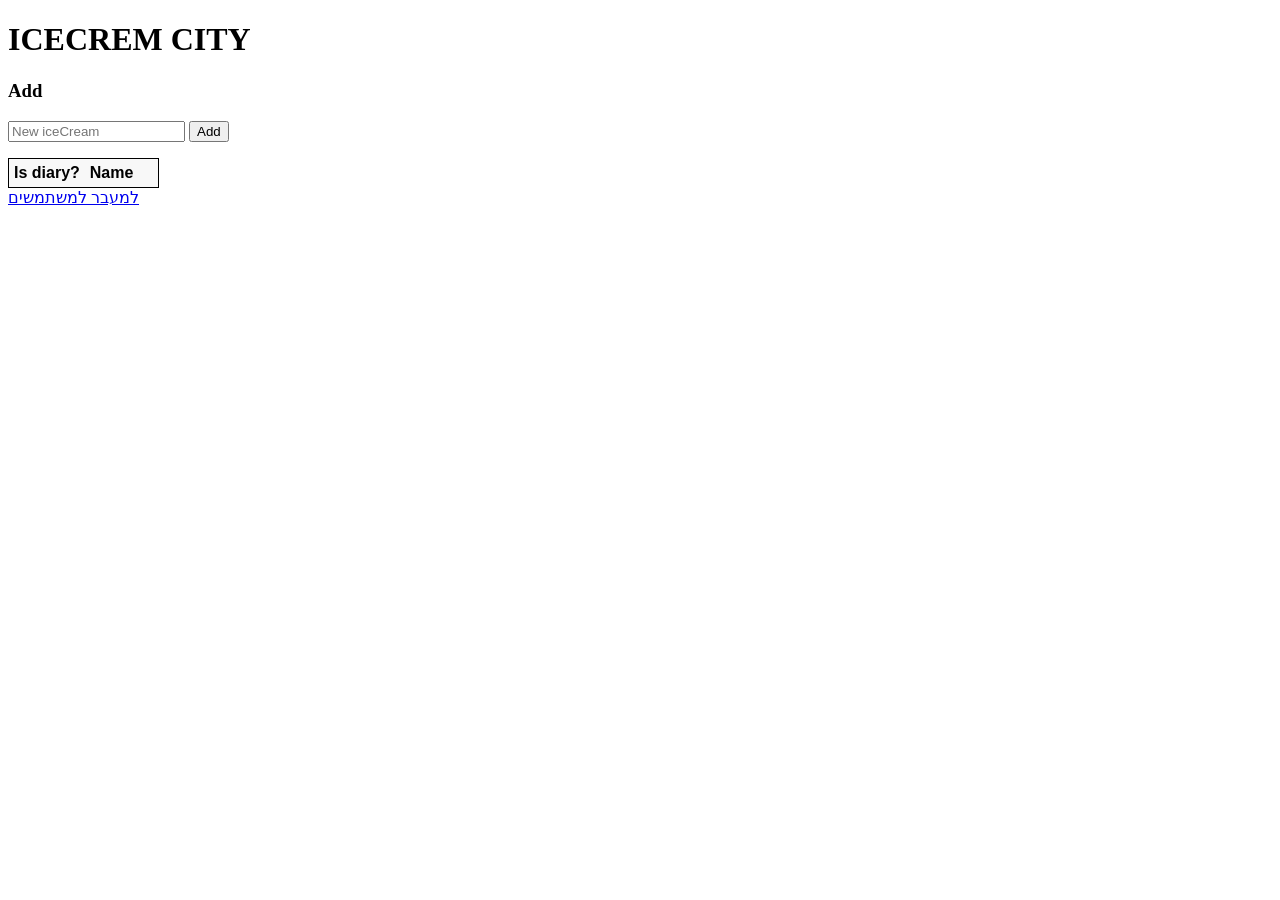
==== IceCream/wwwroot/index.html @ f2de9de3 "add project add project" ====
<!DOCTYPE html>
<html>

<head>
    <meta charset="UTF-8">
    <title>User CRUD</title>
    <link rel="stylesheet" href="css/site.css" />
</head>

<body>
    <h1>ICECREM CITY</h1>
    <h3>Add</h3>
    <form action="javascript:void(0);" method="POST" onsubmit="addItem()">
        <input type="text" id="add-name" placeholder="New iceCream">
        <input type="submit" value="Add">
    </form>

    <div id="editForm">
        <h3>Edit</h3>
        <form action="javascript:void(0);" onsubmit="updateItem()">
            <input type="hidden" id="edit-id">
            <input type="checkbox" id="edit-IsDiary">
            <input type="text" id="edit-name">
            <input type="submit" value="Save">
            <a onclick="closeInput()" aria-label="Close">&#10006;</a>
        </form>
    </div>

    <p id="counter"></p>

    <table>
        <tr>
            <th>Is diary?</th>
            <th>Name</th>
            <th></th>
            <th></th>
        </tr>
        <tbody id="iceCreams"></tbody>
    </table>
 <a href="./html/user.html">למעבר למשתמשים</a>
    <script src="js/site.js" asp-append-version="true"></script>
    <script type="text/javascript">
        getItems();
    </script>

</body>

</html>
---- IceCream/wwwroot/css/site.css ----
input[type='submit'],
button,
[aria-label] {
    cursor: pointer;
}

#editForm {
    display: none;
}

table {
    font-family: Arial, sans-serif;
    border: 1px solid;
    border-collapse: collapse;
}

th {
    background-color: #f8f8f8;
    padding: 5px;
}

td {
    border: 1px solid;
    padding: 5px;
}
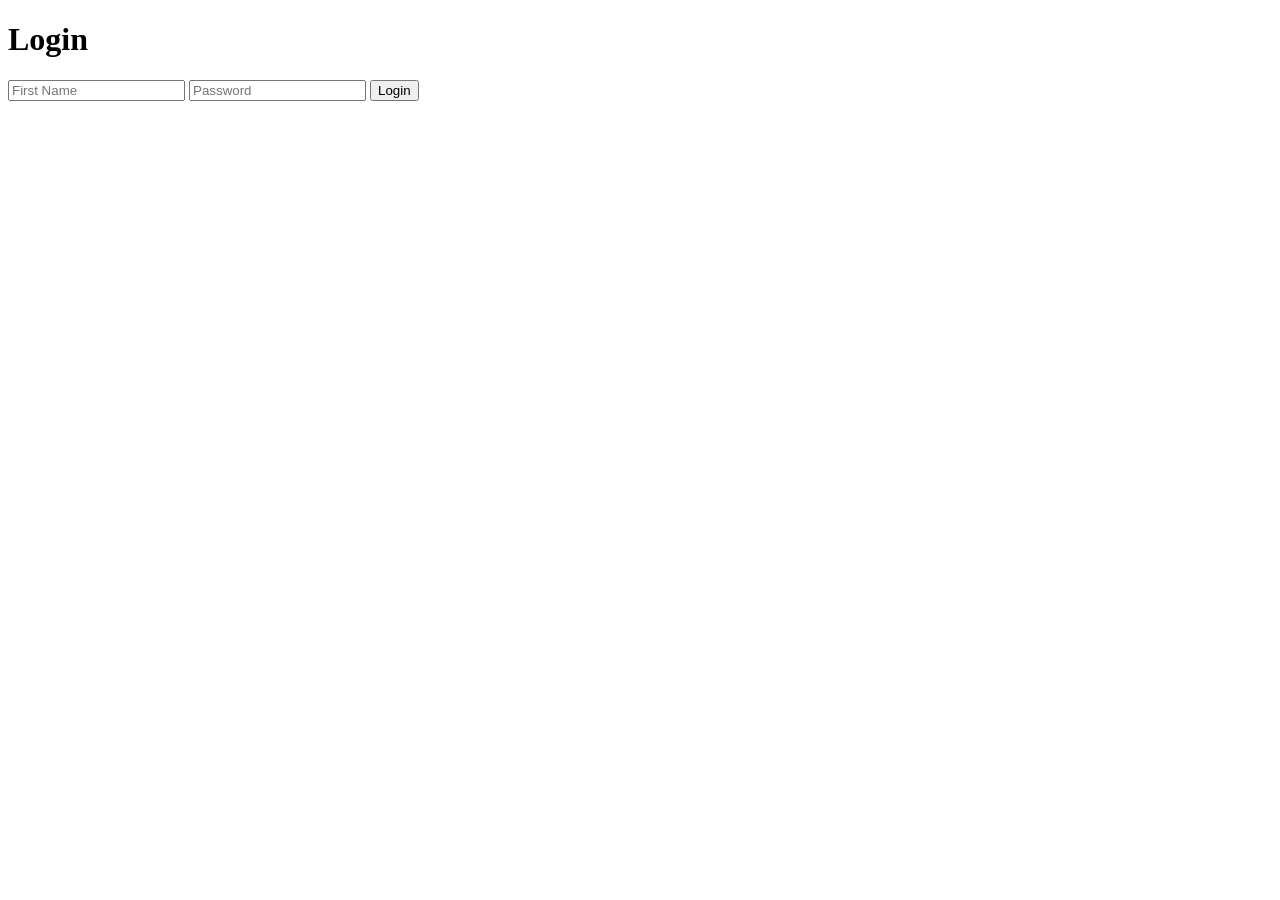
==== commit ddbc0036: "succefull token" ====
--- a/IceCream/wwwroot/index.html
+++ b/IceCream/wwwroot/index.html
@@ -5,6 +5,12 @@
     <meta charset="UTF-8">
     <title>User CRUD</title>
     <link rel="stylesheet" href="css/site.css" />
+    <script>
+        // בדיקה האם יש טוקן שמאוחסן בדפדפן
+        if (!localStorage.getItem('token')) { // אם אין טוקן
+            window.location.href = './html/login.html'; // מפנה לעמוד ההתחברות
+        }
+    </script>
 </head>
 
 <body>
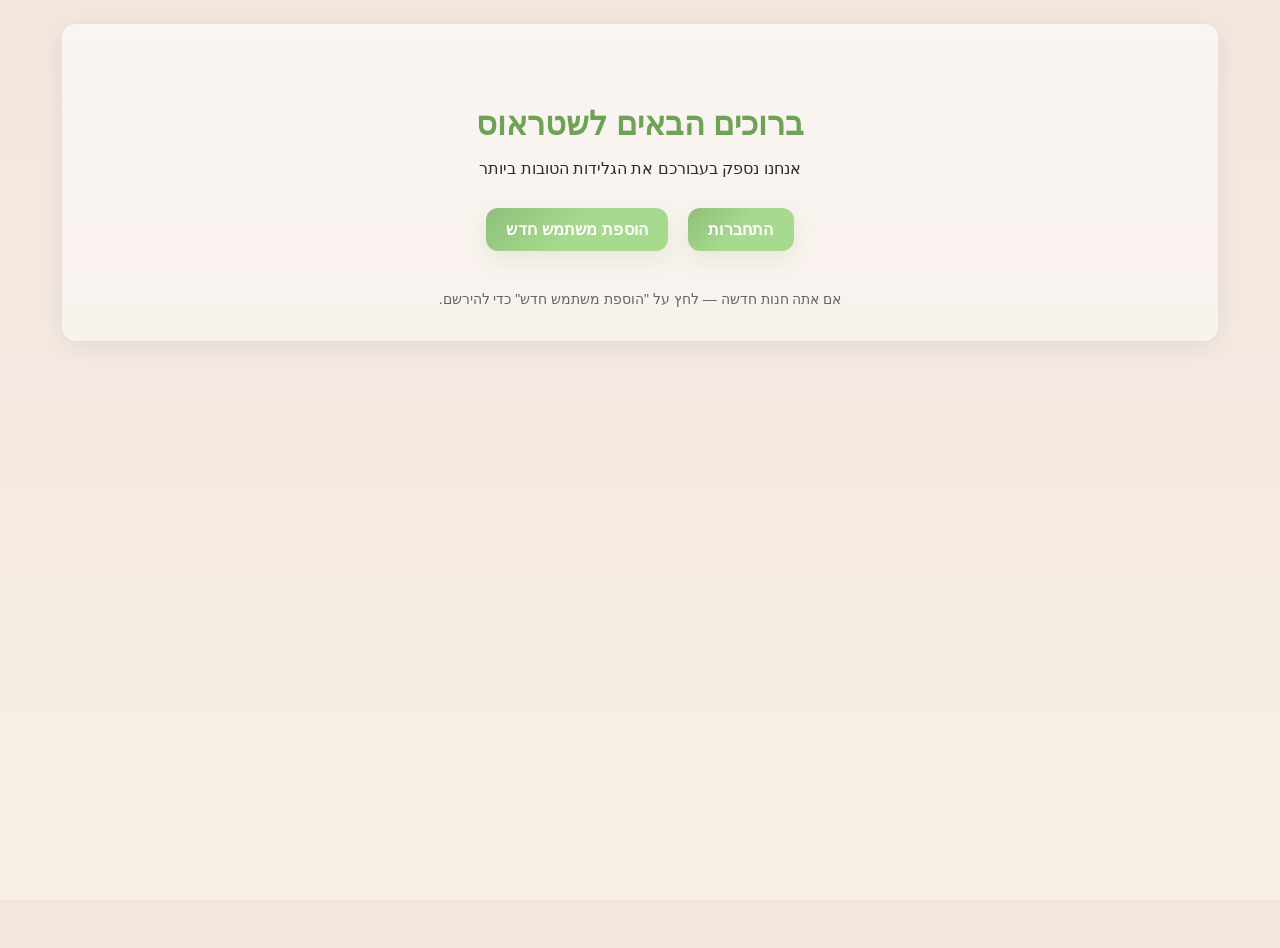
==== commit c4b1f310: "passwords -in middle" ====
--- a/IceCream/wwwroot/index.html
+++ b/IceCream/wwwroot/index.html
@@ -1,54 +1,25 @@
 <!DOCTYPE html>
-<html>
+<html lang="he">
 
 <head>
     <meta charset="UTF-8">
-    <title>User CRUD</title>
+    <title>ברוכים הבאים - שטראוס</title>
     <link rel="stylesheet" href="css/site.css" />
-    <script>
-        // בדיקה האם יש טוקן שמאוחסן בדפדפן
-        if (!localStorage.getItem('token')) { // אם אין טוקן
-            window.location.href = './html/login.html'; // מפנה לעמוד ההתחברות
-        }
-    </script>
+    <!-- הסבר: זהו עמוד הנחיתה שמוצג לכניסה. כפתורים מובילים לעמוד ההתחברות ולעמוד יצירת משתמש (הרשמה). -->
 </head>
 
 <body>
-    <h1>ICECREM CITY</h1>
-    <h3>Add</h3>
-    <form action="javascript:void(0);" method="POST" onsubmit="addItem()">
-        <input type="text" id="add-name" placeholder="New iceCream">
-        <input type="submit" value="Add">
-    </form>
+    <div class="container" style="text-align:center;direction:rtl;padding-top:60px;"> <!-- עברית: יישור לימין -->
+        <h1>ברוכים הבאים לשטראוס</h1>
+        <p>אנחנו נספק בעבורכם את הגלידות הטובות ביותר</p>
 
-    <div id="editForm">
-        <h3>Edit</h3>
-        <form action="javascript:void(0);" onsubmit="updateItem()">
-            <input type="hidden" id="edit-id">
-            <input type="checkbox" id="edit-IsDiary">
-            <input type="text" id="edit-name">
-            <input type="submit" value="Save">
-            <a onclick="closeInput()" aria-label="Close">&#10006;</a>
-        </form>
+        <div style="margin-top:30px;display:flex;justify-content:center;gap:20px;">
+            <a href="./html/login.html"><button style="padding:12px 20px;font-size:16px;">התחברות</button></a>
+            <a href="./html/register.html"><button style="padding:12px 20px;font-size:16px;">הוספת משתמש חדש</button></a>
+        </div>
+
+        <p style="margin-top:40px;font-size:14px;color:#666;">אם אתה חנות חדשה — לחץ על "הוספת משתמש חדש" כדי להירשם.</p>
     </div>
-
-    <p id="counter"></p>
-
-    <table>
-        <tr>
-            <th>Is diary?</th>
-            <th>Name</th>
-            <th></th>
-            <th></th>
-        </tr>
-        <tbody id="iceCreams"></tbody>
-    </table>
- <a href="./html/user.html">למעבר למשתמשים</a>
-    <script src="js/site.js" asp-append-version="true"></script>
-    <script type="text/javascript">
-        getItems();
-    </script>
-
 </body>
 
 </html>
--- a/IceCream/wwwroot/css/site.css
+++ b/IceCream/wwwroot/css/site.css
@@ -1,25 +1,176 @@
+/* עיצוב כללי לצבעים וסגנון עבור חנות גלידות */
+:root{
+    --bg-mocha: #f3e6df; /* רקע מוקה בהיר */
+    --pistachio: #8fc07b; /* פיסטוק ירוק */
+    --pistachio-dark: #6ea257;
+    --strawberry: #ff6b81; /* ורוד תות */
+    --strawberry-dark: #e0566c;
+    --cream: #fff8ee; /* גוון קרם רך */
+    --text: #2b2b2b;
+    --muted: #6b6b6b;
+}
+
+/* typography + רקע כללי */
+html,body{
+    height:100%;
+}
+body{
+    margin:0;
+    font-family: "Segoe UI", Roboto, "Helvetica Neue", Arial, sans-serif;
+    background: linear-gradient(180deg, var(--bg-mocha) 0%, #f7efe6 100%); /* רקע מוקה בהיר עד קרם */
+    color:var(--text);
+    -webkit-font-smoothing:antialiased;
+    -moz-osx-font-smoothing:grayscale;
+    padding:24px;
+}
+
+/* קונטיינר כללי (אם יש) — לא מחייב שינוי ב-HTML */
+.container{
+    max-width:1100px;
+    margin:0 auto;
+    background: linear-gradient(180deg, rgba(255,255,255,0.6), rgba(255,255,255,0.4));
+    border-radius:14px;
+    padding:20px 28px;
+    box-shadow: 0 6px 24px rgba(43,43,43,0.08);
+}
+
+/* כותרות */
+h1{ color: var(--pistachio-dark); font-weight:700; margin-bottom:6px; }
+h3{ color: var(--strawberry-dark); margin-top:6px; }
+
+/* טפסים ושדות קלט */
+input[type="text"], input[type="password"], textarea{
+    width:100%;
+    padding:10px 12px;
+    border-radius:10px;
+    border:1px solid rgba(43,43,43,0.08);
+    background: var(--cream);
+    outline:none;
+    box-shadow: inset 0 1px 0 rgba(255,255,255,0.6);
+    transition: box-shadow .2s ease, transform .08s ease;
+    font-size:14px;
+    color:var(--text);
+}
+
+input[type="text"]:focus, input[type="password"]:focus, textarea:focus{
+    box-shadow: 0 6px 18px rgba(143,192,123,0.12);
+    transform: translateY(-2px);
+}
+
+/* כפתורים - פיסטוק וורוד תות */
 input[type='submit'],
 button,
-[aria-label] {
+[aria-label]{
     cursor: pointer;
+    position: relative; /* דרוש לאפקט הפיצוץ */
+    overflow: hidden; /* מונע שחרור החלקיקים החוצה */
+    display: inline-block;
+    padding:10px 18px;
+    border-radius:12px;
+    border:0;
+    color:white;
+    font-weight:600;
+    letter-spacing:0.2px;
+    background: linear-gradient(135deg, var(--pistachio) 0%, #a7d98e 50%);
+    box-shadow: 0 8px 20px rgba(143,192,123,0.18);
+    transition: transform .18s cubic-bezier(.2,.9,.2,1), box-shadow .18s ease, filter .18s ease;
 }
 
-#editForm {
-    display: none;
+/* כפתור משני - ורוד תות */
+button.secondary, input.secondary{
+    background: linear-gradient(135deg, var(--strawberry) 0%, #ff95a8 60%);
+    box-shadow: 0 8px 20px rgba(255,107,129,0.14);
 }
 
-table {
-    font-family: Arial, sans-serif;
-    border: 1px solid;
-    border-collapse: collapse;
+/* hover אנימציה יפה */
+input[type='submit']:hover,
+button:hover,
+[aria-label]:hover{
+    transform: translateY(-6px) scale(1.02);
+    box-shadow: 0 18px 36px rgba(43,43,43,0.12);
+    filter: saturate(1.05);
 }
 
-th {
-    background-color: #f8f8f8;
-    padding: 5px;
+/* when focused for accessibility */
+input[type='submit']:focus, button:focus, [aria-label]:focus{
+    outline: 3px solid rgba(143,192,123,0.18);
 }
 
-td {
-    border: 1px solid;
-    padding: 5px;
-}+/* אפקט "פיצוץ" בלחיצה - שימוש ב::after ו-animation */
+input[type='submit']::after,
+button::after,
+[aria-label]::after{
+    content: '';
+    position: absolute;
+    left:50%; top:50%;
+    width:10px; height:10px;
+    background: radial-gradient(circle, rgba(255,255,255,0.95) 0%, rgba(255,255,255,0.7) 30%, transparent 60%);
+    transform: translate(-50%,-50%) scale(0);
+    border-radius:50%;
+    opacity:0;
+    transition: transform .45s cubic-bezier(.2,.8,.2,1), opacity .45s ease;
+    pointer-events:none;
+}
+/* בעת לחיצה - מרחיב ומתקתק; נותן תחושה של פיצוץ עדין */
+input[type='submit']:active::after,
+button:active::after,
+[aria-label]:active::after{
+    transform: translate(-50%,-50%) scale(8);
+    opacity:0.85;
+    transition: transform .18s ease-out, opacity .25s ease-out;
+}
+
+/* תוספת של box-shadow burst ל-active עבור אפקט דרמטי יותר */
+input[type='submit']:active,
+button:active,
+[aria-label]:active{
+    transform: translateY(-2px) scale(.98);
+    box-shadow: 0 0 0 6px rgba(143,192,123,0.06), 0 0 40px rgba(255,107,129,0.05) inset;
+}
+
+/* טבלה סטיילינג מותאם */
+table{
+    width:100%;
+    border-collapse:separate;
+    border-spacing:0;
+    background: rgba(255,255,255,0.6);
+    border-radius:10px;
+    overflow:hidden;
+}
+
+th, td{
+    padding:12px 14px;
+    text-align:left;
+    border-bottom:1px solid rgba(43,43,43,0.06);
+}
+
+th{
+    background: linear-gradient(90deg, rgba(255,255,255,0.25), rgba(255,255,255,0.15));
+    color: var(--pistachio-dark);
+    font-weight:700;
+}
+
+tbody tr:hover{
+    background: linear-gradient(90deg, rgba(143,192,123,0.04), rgba(255,107,129,0.02));
+}
+
+/* קישורים פשוטים */
+a{
+    color: var(--pistachio-dark);
+    text-decoration: none;
+    font-weight:600;
+}
+a:hover{ text-decoration: underline; }
+
+/* מסכים קטנים - שיפור נראות */
+@media (max-width:600px){
+    body{ padding:12px; }
+    .container{ padding:12px; }
+    input[type='submit'], button{ width:100%; padding:12px 16px; }
+}
+
+/* שימור קטעים קודמים שלא הוסרו */
+#editForm { display: none; }
+
+/* תנאי צפייה בטקסטים קטנים */
+[aria-label]{ padding:8px 12px; border-radius:10px; }
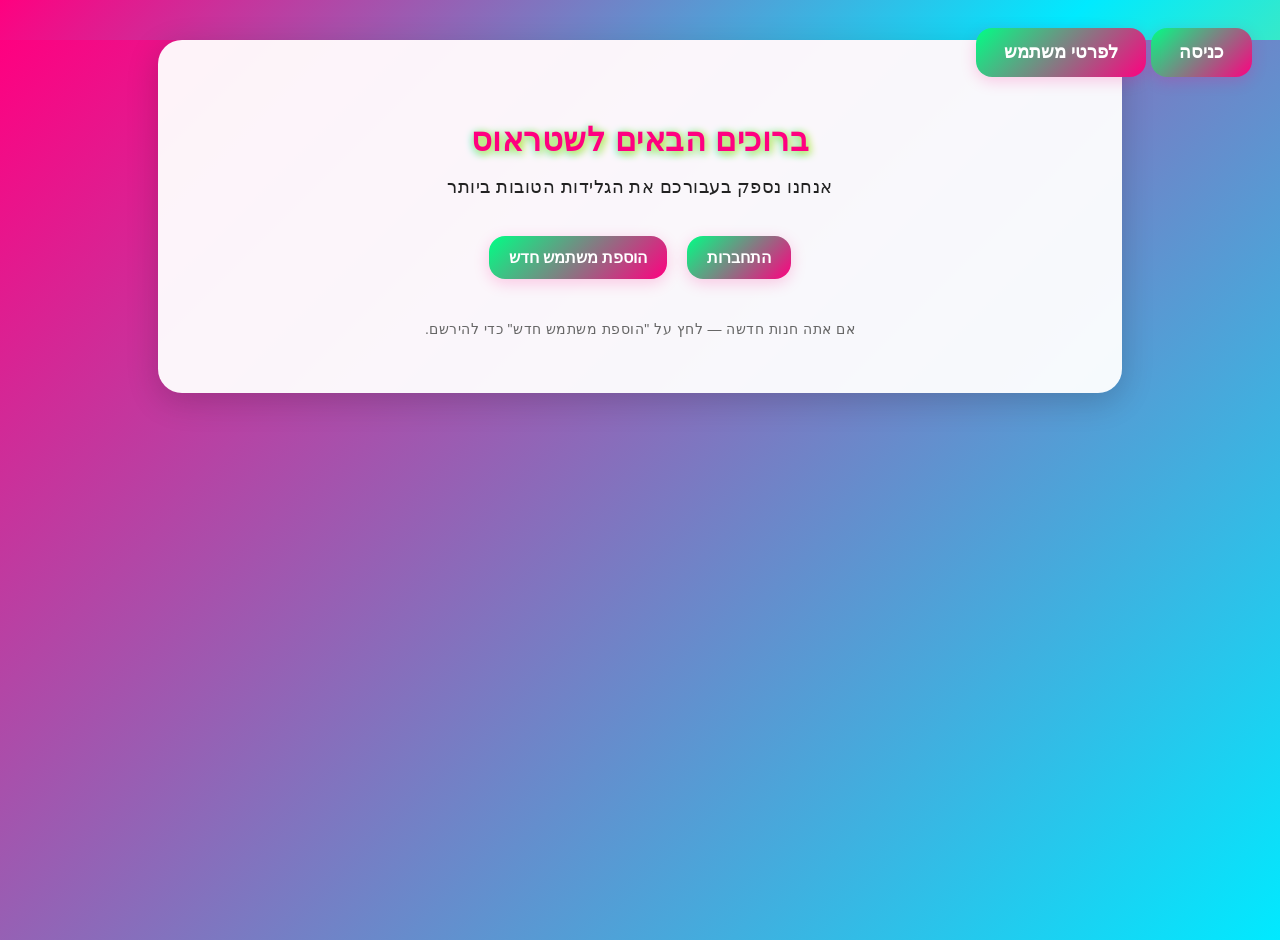
==== commit bf50332e: "logica" ====
--- a/IceCream/wwwroot/index.html
+++ b/IceCream/wwwroot/index.html
@@ -9,6 +9,12 @@
 </head>
 
 <body>
+    <!-- ניווט עליון -->
+    <div style="direction:rtl;text-align:right;padding:10px;position:fixed;top:10px;right:10px;">
+        <a href="./html/login.html"><button style="margin-right:8px;">כניסה</button></a>
+        <a href="./html/user.html"><button>לפרטי משתמש</button></a>
+    </div>
+
     <div class="container" style="text-align:center;direction:rtl;padding-top:60px;"> <!-- עברית: יישור לימין -->
         <h1>ברוכים הבאים לשטראוס</h1>
         <p>אנחנו נספק בעבורכם את הגלידות הטובות ביותר</p>
--- a/IceCream/wwwroot/css/site.css
+++ b/IceCream/wwwroot/css/site.css
@@ -1,176 +1,264 @@
-/* עיצוב כללי לצבעים וסגנון עבור חנות גלידות */
-:root{
-    --bg-mocha: #f3e6df; /* רקע מוקה בהיר */
-    --pistachio: #8fc07b; /* פיסטוק ירוק */
-    --pistachio-dark: #6ea257;
-    --strawberry: #ff6b81; /* ורוד תות */
-    --strawberry-dark: #e0566c;
-    --cream: #fff8ee; /* גוון קרם רך */
-    --text: #2b2b2b;
-    --muted: #6b6b6b;
+/* עיצוב מגניב וצבעוני לחנות גלידות - צבעים עזים וגרדיאנטים */
+:root {
+    --ice-pink: #ff0080;
+    --ice-blue: #00eaff;
+    --ice-yellow: #ffe600;
+    --ice-purple: #a800ff;
+    --ice-green: #00ff85;
+    --ice-orange: #ff7a00;
+    --ice-white: #fff;
+    --ice-dark: #222;
+    --ice-shadow: 0 8px 32px 0 rgba(0,0,0,0.18);
+    --ice-gradient: linear-gradient(135deg, #ff0080 0%, #00eaff 50%, #ffe600 100%);
+    --ice-gradient2: linear-gradient(135deg, #a800ff 0%, #ff7a00 100%);
+    --ice-gradient3: linear-gradient(135deg, #00ff85 0%, #ff0080 100%);
 }
 
 /* typography + רקע כללי */
-html,body{
-    height:100%;
+html, body {
+    height: 100%;
+    background: var(--ice-gradient);
+    font-family: 'Varela Round', 'Segoe UI', Arial, sans-serif;
+    color: var(--ice-dark);
+    letter-spacing: 0.5px;
 }
-body{
-    margin:0;
-    font-family: "Segoe UI", Roboto, "Helvetica Neue", Arial, sans-serif;
-    background: linear-gradient(180deg, var(--bg-mocha) 0%, #f7efe6 100%); /* רקע מוקה בהיר עד קרם */
-    color:var(--text);
-    -webkit-font-smoothing:antialiased;
-    -moz-osx-font-smoothing:grayscale;
-    padding:24px;
-}
-
-/* קונטיינר כללי (אם יש) — לא מחייב שינוי ב-HTML */
-.container{
-    max-width:1100px;
-    margin:0 auto;
-    background: linear-gradient(180deg, rgba(255,255,255,0.6), rgba(255,255,255,0.4));
-    border-radius:14px;
-    padding:20px 28px;
-    box-shadow: 0 6px 24px rgba(43,43,43,0.08);
-}
-
-/* כותרות */
-h1{ color: var(--pistachio-dark); font-weight:700; margin-bottom:6px; }
-h3{ color: var(--strawberry-dark); margin-top:6px; }
-
-/* טפסים ושדות קלט */
-input[type="text"], input[type="password"], textarea{
-    width:100%;
-    padding:10px 12px;
-    border-radius:10px;
-    border:1px solid rgba(43,43,43,0.08);
-    background: var(--cream);
-    outline:none;
-    box-shadow: inset 0 1px 0 rgba(255,255,255,0.6);
-    transition: box-shadow .2s ease, transform .08s ease;
-    font-size:14px;
-    color:var(--text);
-}
-
-input[type="text"]:focus, input[type="password"]:focus, textarea:focus{
-    box-shadow: 0 6px 18px rgba(143,192,123,0.12);
-    transform: translateY(-2px);
-}
-
-/* כפתורים - פיסטוק וורוד תות */
-input[type='submit'],
-button,
-[aria-label]{
-    cursor: pointer;
-    position: relative; /* דרוש לאפקט הפיצוץ */
-    overflow: hidden; /* מונע שחרור החלקיקים החוצה */
-    display: inline-block;
-    padding:10px 18px;
-    border-radius:12px;
-    border:0;
-    color:white;
-    font-weight:600;
-    letter-spacing:0.2px;
-    background: linear-gradient(135deg, var(--pistachio) 0%, #a7d98e 50%);
-    box-shadow: 0 8px 20px rgba(143,192,123,0.18);
-    transition: transform .18s cubic-bezier(.2,.9,.2,1), box-shadow .18s ease, filter .18s ease;
-}
-
-/* כפתור משני - ורוד תות */
-button.secondary, input.secondary{
-    background: linear-gradient(135deg, var(--strawberry) 0%, #ff95a8 60%);
-    box-shadow: 0 8px 20px rgba(255,107,129,0.14);
-}
-
-/* hover אנימציה יפה */
-input[type='submit']:hover,
-button:hover,
-[aria-label]:hover{
-    transform: translateY(-6px) scale(1.02);
-    box-shadow: 0 18px 36px rgba(43,43,43,0.12);
-    filter: saturate(1.05);
-}
-
-/* when focused for accessibility */
-input[type='submit']:focus, button:focus, [aria-label]:focus{
-    outline: 3px solid rgba(143,192,123,0.18);
-}
-
-/* אפקט "פיצוץ" בלחיצה - שימוש ב::after ו-animation */
-input[type='submit']::after,
-button::after,
-[aria-label]::after{
-    content: '';
-    position: absolute;
-    left:50%; top:50%;
-    width:10px; height:10px;
-    background: radial-gradient(circle, rgba(255,255,255,0.95) 0%, rgba(255,255,255,0.7) 30%, transparent 60%);
-    transform: translate(-50%,-50%) scale(0);
-    border-radius:50%;
-    opacity:0;
-    transition: transform .45s cubic-bezier(.2,.8,.2,1), opacity .45s ease;
-    pointer-events:none;
-}
-/* בעת לחיצה - מרחיב ומתקתק; נותן תחושה של פיצוץ עדין */
-input[type='submit']:active::after,
-button:active::after,
-[aria-label]:active::after{
-    transform: translate(-50%,-50%) scale(8);
-    opacity:0.85;
-    transition: transform .18s ease-out, opacity .25s ease-out;
-}
-
-/* תוספת של box-shadow burst ל-active עבור אפקט דרמטי יותר */
-input[type='submit']:active,
-button:active,
-[aria-label]:active{
-    transform: translateY(-2px) scale(.98);
-    box-shadow: 0 0 0 6px rgba(143,192,123,0.06), 0 0 40px rgba(255,107,129,0.05) inset;
-}
-
-/* טבלה סטיילינג מותאם */
-table{
-    width:100%;
-    border-collapse:separate;
-    border-spacing:0;
-    background: rgba(255,255,255,0.6);
-    border-radius:10px;
-    overflow:hidden;
-}
-
-th, td{
-    padding:12px 14px;
-    text-align:left;
-    border-bottom:1px solid rgba(43,43,43,0.06);
-}
-
-th{
-    background: linear-gradient(90deg, rgba(255,255,255,0.25), rgba(255,255,255,0.15));
-    color: var(--pistachio-dark);
-    font-weight:700;
-}
-
-tbody tr:hover{
-    background: linear-gradient(90deg, rgba(143,192,123,0.04), rgba(255,107,129,0.02));
-}
-
-/* קישורים פשוטים */
-a{
-    color: var(--pistachio-dark);
-    text-decoration: none;
-    font-weight:600;
-}
-a:hover{ text-decoration: underline; }
-
-/* מסכים קטנים - שיפור נראות */
-@media (max-width:600px){
-    body{ padding:12px; }
-    .container{ padding:12px; }
-    input[type='submit'], button{ width:100%; padding:12px 16px; }
-}
-
-/* שימור קטעים קודמים שלא הוסרו */
+/* 🍦 עיצוב מרשים לחנות גלידות שטראוס - מודרני וייפה */
+    body {
+        padding: 0;
+        margin: 0;
+        min-height: 100vh;
+        background: var(--ice-gradient);
+        background-size: 200% 200%;
+        animation: iceBG 40s ease-in-out infinite;
+        position: relative;
+    }
+
+    @keyframes iceBG {
+        0% { background: var(--ice-gradient); background-position: 0% 50%; }
+        25% { background: var(--ice-gradient2); background-position: 50% 100%; }
+        50% { background: var(--ice-gradient3); background-position: 100% 50%; }
+        75% { background: var(--ice-gradient2); background-position: 50% 0%; }
+        100% { background: var(--ice-gradient); background-position: 0% 50%; }
+    }
+
+    /* אפקט "צף" של בועות צבע ברקע */
+    .ice-bubble {
+        position: absolute;
+        border-radius: 50%;
+        opacity: 0.18;
+        z-index: 0;
+        animation: floatBubble 18s ease-in-out infinite;
+    }
+
+    @keyframes floatBubble {
+        0% { transform: translateY(0) scale(1); opacity: 0.18; }
+        50% { transform: translateY(-60px) scale(1.08); opacity: 0.28; }
+        100% { transform: translateY(0) scale(1); opacity: 0.18; }
+    }
+
+    .container {
+        max-width: 900px;
+        margin: 40px auto;
+        background: rgba(255,255,255,0.95);
+        border-radius: 24px;
+        box-shadow: var(--ice-shadow);
+        padding: 40px 32px;
+        animation: popIn 0.7s cubic-bezier(.68,-0.55,.27,1.55);
+    }
+
+    @keyframes popIn {
+        0% { transform: scale(0.95); opacity: 0; }
+        100% { transform: scale(1); opacity: 1; }
+    }
+
+    h1, h2, h3 {
+        font-family: 'Luckiest Guy', cursive, 'Varela Round', Arial, sans-serif;
+        text-align: center;
+        margin-bottom: 18px;
+        color: var(--ice-pink);
+        text-shadow: 2px 2px 8px #ffe600, 0 2px 8px #00eaff;
+    }
+
+    h2 { color: var(--ice-blue); }
+    h3 { color: var(--ice-yellow); }
+
+    p {
+        font-size: 1.1em;
+        color: var(--ice-dark);
+        margin-bottom: 16px;
+    }
+
+    form {
+        background: var(--ice-gradient2);
+        padding: 24px 18px;
+        border-radius: 18px;
+        box-shadow: 0 4px 16px rgba(168,0,255,0.12);
+        margin-bottom: 24px;
+    }
+
+    label {
+        font-weight: bold;
+        color: var(--ice-purple);
+        margin-bottom: 6px;
+        display: block;
+    }
+
+    input[type="text"], input[type="password"], input[type="email"], textarea, select {
+        padding: 14px 16px;
+        border-radius: 14px;
+        border: 2px solid var(--ice-blue);
+        background: var(--ice-white);
+        font-size: 1em;
+        margin-bottom: 12px;
+        transition: border-color 0.2s, box-shadow 0.2s;
+        box-shadow: 0 2px 8px rgba(0,234,255,0.08);
+    }
+
+    input[type="text"]:focus, input[type="password"]:focus, input[type="email"]:focus, textarea:focus, select:focus {
+        border-color: var(--ice-pink);
+        box-shadow: 0 0 0 4px #ff008033;
+    }
+
+    input[type="submit"], button, .btn {
+        background: var(--ice-gradient3);
+        color: var(--ice-white);
+        border: none;
+        border-radius: 16px;
+        font-size: 1.1em;
+        font-weight: bold;
+        padding: 14px 28px;
+        margin-top: 8px;
+        box-shadow: 0 4px 16px #ff008033;
+        cursor: pointer;
+        transition: transform 0.18s, box-shadow 0.18s, filter 0.18s;
+        position: relative;
+        overflow: hidden;
+    }
+
+    input[type="submit"]:hover, button:hover, .btn:hover {
+        transform: scale(1.04) rotate(-2deg);
+        filter: brightness(1.1) saturate(1.2);
+        box-shadow: 0 8px 32px #00eaff33;
+    }
+
+    input[type="submit"]:active, button:active, .btn:active {
+        transform: scale(0.98);
+        box-shadow: 0 2px 8px #ffe60033;
+    }
+
+    input[type="submit"]::after, button::after, .btn::after {
+        content: '';
+        position: absolute;
+        left: 50%; top: 50%;
+        width: 0; height: 0;
+        border-radius: 50%;
+        background: var(--ice-yellow);
+        opacity: 0.3;
+        transform: translate(-50%, -50%);
+        transition: width .4s, height .4s, opacity .4s;
+    }
+
+    input[type="submit"]:active::after, button:active::after, .btn:active::after {
+        width: 180px;
+        height: 180px;
+        opacity: 0;
+    }
+
+    table {
+        width: 100%;
+        border-collapse: collapse;
+        margin: 24px 0;
+        background: var(--ice-white);
+        border-radius: 16px;
+        box-shadow: 0 4px 16px #00eaff33;
+        overflow: hidden;
+    }
+
+    th, td {
+        padding: 16px 18px;
+        text-align: left;
+        border-bottom: 1px solid #ffe60033;
+        font-size: 1em;
+    }
+
+    th {
+        background: var(--ice-gradient);
+        color: var(--ice-white);
+        font-weight: bold;
+        text-shadow: 1px 1px 6px #ff0080;
+    }
+
+    tr:hover {
+        background: #ff008022;
+        transition: background 0.2s;
+    }
+
+    .badge {
+        display: inline-block;
+        padding: 6px 16px;
+        border-radius: 20px;
+        font-size: 0.9em;
+        font-weight: bold;
+        background: var(--ice-yellow);
+        color: var(--ice-dark);
+        margin: 0 4px;
+    }
+
+    .badge.admin {
+        background: var(--ice-purple);
+        color: var(--ice-white);
+    }
+    .badge.shop {
+        background: var(--ice-green);
+        color: var(--ice-dark);
+    }
+    .badge.empty {
+        background: var(--ice-orange);
+        color: var(--ice-white);
+    }
+
+    .alert {
+        padding: 18px 24px;
+        border-radius: 16px;
+        margin: 18px 0;
+        font-weight: bold;
+        font-size: 1.1em;
+        background: var(--ice-gradient2);
+        color: var(--ice-white);
+        box-shadow: 0 2px 8px #a800ff33;
+    }
+
+    a {
+        color: var(--ice-pink);
+        text-decoration: none;
+        font-weight: bold;
+        border-bottom: 2px solid transparent;
+        transition: border-color 0.2s, color 0.2s;
+    }
+    a:hover {
+        border-bottom: 2px solid var(--ice-blue);
+        color: var(--ice-blue);
+    }
+
+    footer {
+        text-align: center;
+        padding: 32px 20px;
+        background: var(--ice-gradient2);
+        color: var(--ice-white);
+        margin-top: 40px;
+        font-size: 1em;
+        border-radius: 0 0 24px 24px;
+    }
+
+    @media (max-width: 700px) {
+        .container { padding: 16px 6px; }
+        h1 { font-size: 1.5em; }
+        h2 { font-size: 1.2em; }
+        h3 { font-size: 1em; }
+        th, td { padding: 8px 6px; }
+        input[type="submit"], button, .btn { width: 100%; }
+    }
+
+
 #editForm { display: none; }
-
-/* תנאי צפייה בטקסטים קטנים */
 [aria-label]{ padding:8px 12px; border-radius:10px; }
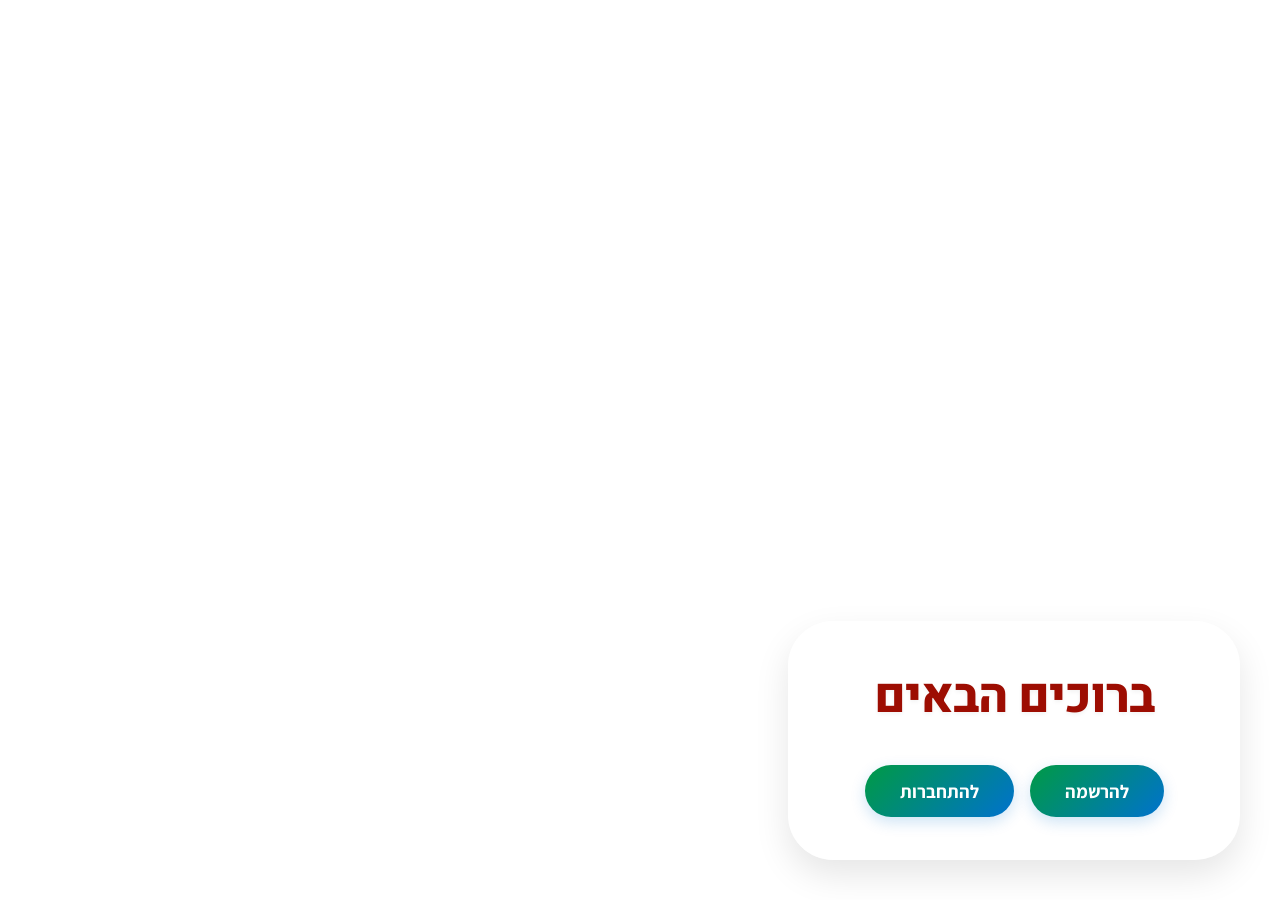
==== commit c84b874c: "Starting the design" ====
--- a/IceCream/wwwroot/index.html
+++ b/IceCream/wwwroot/index.html
@@ -8,23 +8,15 @@
     <!-- הסבר: זהו עמוד הנחיתה שמוצג לכניסה. כפתורים מובילים לעמוד ההתחברות ולעמוד יצירת משתמש (הרשמה). -->
 </head>
 
-<body>
-    <!-- ניווט עליון -->
-    <div style="direction:rtl;text-align:right;padding:10px;position:fixed;top:10px;right:10px;">
-        <a href="./html/login.html"><button style="margin-right:8px;">כניסה</button></a>
-        <a href="./html/user.html"><button>לפרטי משתמש</button></a>
-    </div>
-
-    <div class="container" style="text-align:center;direction:rtl;padding-top:60px;"> <!-- עברית: יישור לימין -->
-        <h1>ברוכים הבאים לשטראוס</h1>
-        <p>אנחנו נספק בעבורכם את הגלידות הטובות ביותר</p>
-
-        <div style="margin-top:30px;display:flex;justify-content:center;gap:20px;">
-            <a href="./html/login.html"><button style="padding:12px 20px;font-size:16px;">התחברות</button></a>
-            <a href="./html/register.html"><button style="padding:12px 20px;font-size:16px;">הוספת משתמש חדש</button></a>
+<body class="login-bg">
+    <div class="login-overlay">
+        <div class="login-welcome-box">
+            <div class="login-welcome-text">ברוכים הבאים</div>
+            <div class="login-btns">
+                <a href="./html/register.html"><button class="login-btn">להרשמה</button></a>
+                <a href="./html/login.html"><button class="login-btn">להתחברות</button></a>
+            </div>
         </div>
-
-        <p style="margin-top:40px;font-size:14px;color:#666;">אם אתה חנות חדשה — לחץ על "הוספת משתמש חדש" כדי להירשם.</p>
     </div>
 </body>
 
--- a/IceCream/wwwroot/css/site.css
+++ b/IceCream/wwwroot/css/site.css
@@ -1,6 +1,103 @@
+/* ייבוא פונטים מרהיבים מגוגל */
+@import url('https://fonts.googleapis.com/css2?family=Assistant:wght@300;700;800&family=Heebo:wght@800&display=swap');
+
+/* --- Login Page Fullscreen Image Background --- */
+.login-bg {
+    min-height: 100vh;
+    min-width: 100vw;
+    margin: 0;
+    padding: 0;
+    background: url('/img/1.png'), url('img/1.png'), url('./img/1.png') no-repeat center center fixed;
+    background-size: cover;
+    position: relative;
+    /* שינוי הפונט הכללי לפונט Assistant המודרני */
+    font-family: 'Assistant', sans-serif;
+    overflow: hidden;
+}
+
+.login-overlay {
+    position: fixed;
+    bottom: 0;
+    right: 0;
+    width: 100vw;
+    height: 100vh;
+    display: flex;
+    align-items: flex-end;
+    justify-content: flex-end;
+    pointer-events: none;
+    z-index: 10;
+}
+
+.login-welcome-box {
+    margin: 0 40px 40px 0;
+    /* שקיפות גבוהה יותר עם אפקט זכוכית יוקרתי */
+    background: rgba(255, 255, 255, 0.05); 
+    /* עיגול פינות מרשים מאוד */
+    border-radius: 45px; 
+    box-shadow: 0 15px 35px rgba(0,0,0,0.1);
+    padding: 40px 50px;
+    min-width: 350px;
+    display: flex;
+    flex-direction: column;
+    align-items: center; 
+    pointer-events: auto;
+    z-index: 20;
+    /* אפקט הטשטוש שיוצר את המראה המרשים */
+    backdrop-filter: blur(15px) saturate(1.5);
+    -webkit-backdrop-filter: blur(15px) saturate(1.5);
+    border: 1px solid rgba(255, 255, 255, 0.4);
+    transition: all 0.3s ease;
+}
+
+.login-welcome-text {
+    /* שימוש בפונט Heebo עבה ומרשים לכותרת */
+    font-family: 'Heebo', sans-serif;
+    font-weight: 800;
+    color: #9d0d02; /* אדום שטראוס */
+    font-size: 3em;
+    margin-bottom: 25px;
+    text-align: center;
+    width: 100%;
+    letter-spacing: -1px;
+    /* צל עדין מאוד שנותן עומק לטקסט */
+    text-shadow: 0 2px 4px rgba(0,0,0,0.05);
+}
+
+.login-btns {
+    display: flex;
+    flex-direction: row-reverse;
+    gap: 16px;
+    width: 100%;
+    justify-content: center;
+}
+
+.login-btn {
+    /* גרדיאנט שמתאים לצבעי הלוגו בתמונה */
+    background: linear-gradient(135deg, #009A44 0%, #0072CE 100%);
+    color: #fff;
+    font-family: 'Assistant', sans-serif;
+    font-weight: 700;
+    font-size: 1.15em;
+    border-radius: 50px; /* כפתורים עגולים לגמרי */
+    padding: 14px 35px;
+    border: none;
+    cursor: pointer;
+    box-shadow: 0 5px 15px rgba(0, 114, 206, 0.2);
+    transition: all 0.2s ease;
+    text-decoration: none;
+}
+
+.login-btn:hover {
+    transform: translateY(-3px);
+    filter: brightness(1.1);
+    box-shadow: 0 8px 25px rgba(0, 114, 206, 0.3);
+}
+
+
+
 /* עיצוב מגניב וצבעוני לחנות גלידות - צבעים עזים וגרדיאנטים */
 :root {
-    --ice-pink: #ff0080;
+    /* --ice-pink: #ff0080;
     --ice-blue: #00eaff;
     --ice-yellow: #ffe600;
     --ice-purple: #a800ff;
@@ -11,13 +108,27 @@
     --ice-shadow: 0 8px 32px 0 rgba(0,0,0,0.18);
     --ice-gradient: linear-gradient(135deg, #ff0080 0%, #00eaff 50%, #ffe600 100%);
     --ice-gradient2: linear-gradient(135deg, #a800ff 0%, #ff7a00 100%);
-    --ice-gradient3: linear-gradient(135deg, #00ff85 0%, #ff0080 100%);
+    --ice-gradient3: linear-gradient(135deg, #00ff85 0%, #ff0080 100%); */
+    --ice-pink: #7fd0f5;
+    --ice-blue: #00eaff;
+    --ice-yellow: #dcc705;
+    --ice-purple: #3605fa;
+    --ice-green: #00ff85;
+    --ice-orange: #bb0505;
+    --ice-white: #fff;
+    --ice-dark: #222;
+    --ice-shadow: 0 8px 32px 0 rgba(0,0,0,0.18);
+    --ice-gradient: linear-gradient(135deg, #b00505 0%, #00eaff 50%, #eed707 100%);
+    --ice-gradient2: linear-gradient(135deg, #2f07be 0%, #06e66f 100%);
+    --ice-gradient3: linear-gradient(135deg, #00ff85 0%, #c20303 100%);
+
+
+
 }
 
 /* typography + רקע כללי */
 html, body {
     height: 100%;
-    background: var(--ice-gradient);
     font-family: 'Varela Round', 'Segoe UI', Arial, sans-serif;
     color: var(--ice-dark);
     letter-spacing: 0.5px;
@@ -27,9 +138,6 @@
         padding: 0;
         margin: 0;
         min-height: 100vh;
-        background: var(--ice-gradient);
-        background-size: 200% 200%;
-        animation: iceBG 40s ease-in-out infinite;
         position: relative;
     }
 
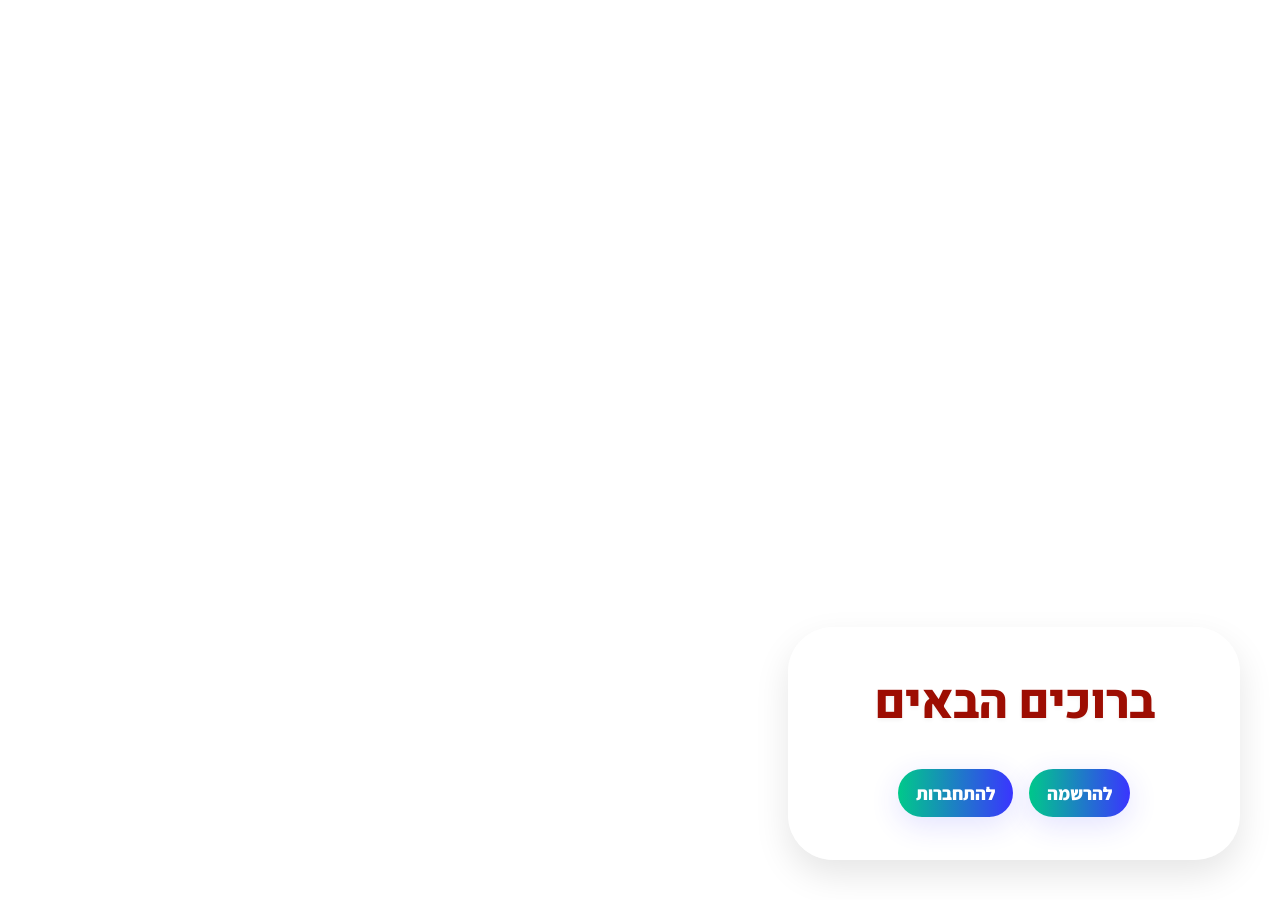
==== commit 0a6def40: "cleanup code formatting and remove unwanted comments" ====
--- a/IceCream/wwwroot/index.html
+++ b/IceCream/wwwroot/index.html
@@ -5,7 +5,6 @@
     <meta charset="UTF-8">
     <title>ברוכים הבאים - שטראוס</title>
     <link rel="stylesheet" href="css/site.css" />
-    <!-- הסבר: זהו עמוד הנחיתה שמוצג לכניסה. כפתורים מובילים לעמוד ההתחברות ולעמוד יצירת משתמש (הרשמה). -->
 </head>
 
 <body class="login-bg">
--- a/IceCream/wwwroot/css/site.css
+++ b/IceCream/wwwroot/css/site.css
@@ -1,7 +1,5 @@
-/* ייבוא פונטים מרהיבים מגוגל */
+
 @import url('https://fonts.googleapis.com/css2?family=Assistant:wght@300;700;800&family=Heebo:wght@800&display=swap');
-
-/* --- Login Page Fullscreen Image Background --- */
 .login-bg {
     min-height: 100vh;
     min-width: 100vw;
@@ -10,7 +8,6 @@
     background: url('/img/1.png'), url('img/1.png'), url('./img/1.png') no-repeat center center fixed;
     background-size: cover;
     position: relative;
-    /* שינוי הפונט הכללי לפונט Assistant המודרני */
     font-family: 'Assistant', sans-serif;
     overflow: hidden;
 }
@@ -30,9 +27,7 @@
 
 .login-welcome-box {
     margin: 0 40px 40px 0;
-    /* שקיפות גבוהה יותר עם אפקט זכוכית יוקרתי */
     background: rgba(255, 255, 255, 0.05); 
-    /* עיגול פינות מרשים מאוד */
     border-radius: 45px; 
     box-shadow: 0 15px 35px rgba(0,0,0,0.1);
     padding: 40px 50px;
@@ -42,7 +37,6 @@
     align-items: center; 
     pointer-events: auto;
     z-index: 20;
-    /* אפקט הטשטוש שיוצר את המראה המרשים */
     backdrop-filter: blur(15px) saturate(1.5);
     -webkit-backdrop-filter: blur(15px) saturate(1.5);
     border: 1px solid rgba(255, 255, 255, 0.4);
@@ -50,16 +44,14 @@
 }
 
 .login-welcome-text {
-    /* שימוש בפונט Heebo עבה ומרשים לכותרת */
     font-family: 'Heebo', sans-serif;
     font-weight: 800;
-    color: #9d0d02; /* אדום שטראוס */
+    color: #9d0d02; 
     font-size: 3em;
     margin-bottom: 25px;
     text-align: center;
     width: 100%;
     letter-spacing: -1px;
-    /* צל עדין מאוד שנותן עומק לטקסט */
     text-shadow: 0 2px 4px rgba(0,0,0,0.05);
 }
 
@@ -72,13 +64,12 @@
 }
 
 .login-btn {
-    /* גרדיאנט שמתאים לצבעי הלוגו בתמונה */
     background: linear-gradient(135deg, #009A44 0%, #0072CE 100%);
     color: #fff;
     font-family: 'Assistant', sans-serif;
     font-weight: 700;
     font-size: 1.15em;
-    border-radius: 50px; /* כפתורים עגולים לגמרי */
+    border-radius: 50px; 
     padding: 14px 35px;
     border: none;
     cursor: pointer;
@@ -93,22 +84,7 @@
     box-shadow: 0 8px 25px rgba(0, 114, 206, 0.3);
 }
 
-
-
-/* עיצוב מגניב וצבעוני לחנות גלידות - צבעים עזים וגרדיאנטים */
 :root {
-    /* --ice-pink: #ff0080;
-    --ice-blue: #00eaff;
-    --ice-yellow: #ffe600;
-    --ice-purple: #a800ff;
-    --ice-green: #00ff85;
-    --ice-orange: #ff7a00;
-    --ice-white: #fff;
-    --ice-dark: #222;
-    --ice-shadow: 0 8px 32px 0 rgba(0,0,0,0.18);
-    --ice-gradient: linear-gradient(135deg, #ff0080 0%, #00eaff 50%, #ffe600 100%);
-    --ice-gradient2: linear-gradient(135deg, #a800ff 0%, #ff7a00 100%);
-    --ice-gradient3: linear-gradient(135deg, #00ff85 0%, #ff0080 100%); */
     --ice-pink: #7fd0f5;
     --ice-blue: #00eaff;
     --ice-yellow: #dcc705;
@@ -121,19 +97,15 @@
     --ice-gradient: linear-gradient(135deg, #b00505 0%, #00eaff 50%, #eed707 100%);
     --ice-gradient2: linear-gradient(135deg, #2f07be 0%, #06e66f 100%);
     --ice-gradient3: linear-gradient(135deg, #00ff85 0%, #c20303 100%);
-
-
-
-}
-
-/* typography + רקע כללי */
+}
+
 html, body {
     height: 100%;
     font-family: 'Varela Round', 'Segoe UI', Arial, sans-serif;
     color: var(--ice-dark);
     letter-spacing: 0.5px;
 }
-/* 🍦 עיצוב מרשים לחנות גלידות שטראוס - מודרני וייפה */
+
     body {
         padding: 0;
         margin: 0;
@@ -149,7 +121,6 @@
         100% { background: var(--ice-gradient); background-position: 0% 50%; }
     }
 
-    /* אפקט "צף" של בועות צבע ברקע */
     .ice-bubble {
         position: absolute;
         border-radius: 50%;
@@ -366,7 +337,37 @@
         th, td { padding: 8px 6px; }
         input[type="submit"], button, .btn { width: 100%; }
     }
+    
 
 
 #editForm { display: none; }
-[aria-label]{ padding:8px 12px; border-radius:10px; }+[aria-label]{ padding:8px 12px; border-radius:10px; }
+
+.register-page { background: linear-gradient(135deg, #f7fbff 0%, #f0fff4 100%); min-height: 100vh; display:flex; align-items:center; justify-content:center; }
+.register-container { width:100%; max-width:980px; padding: 40px 20px; box-sizing: border-box; }
+.card { background: linear-gradient(135deg, #00c98a 0%, #3a35ff 100%); border-radius: 24px; padding: 48px 40px 32px 40px; box-shadow: 0 20px 60px rgba(0,0,0,0.12); color: #fff; position: relative; overflow: visible; }
+.logo-wrapper { position: absolute; top: -48px; left: 50%; transform: translateX(-50%); }
+.logo-circle { width: 110px; height: 110px; border-radius: 50%; background: #fff; display:flex; align-items:center; justify-content:center; box-shadow: 0 10px 30px rgba(0,0,0,0.15); }
+.logo-circle .profile-img { width: 90px; height: 90px; border-radius: 50%; object-fit: cover; }
+.form-title { text-align: center; font-family: 'Heebo', sans-serif; font-weight:800; font-size:1.8rem; margin-top: 24px; margin-bottom: 18px; color: #fff; text-shadow: 0 4px 18px rgba(0,0,0,0.15); }
+.styled-form { display:flex; flex-direction:column; gap:12px; margin-top: 10px; }
+.input-group label { color: rgba(255,255,255,0.9); font-weight:700; margin-bottom:6px; display:block; }
+.input-group input { padding:12px 14px; border-radius:10px; border:none; outline:none; font-size:1rem; }
+.input-group input::placeholder { color: #0c2b2b; }
+.submit-btn { margin-top:8px; align-self:center; padding: 12px 30px; font-weight:800; border-radius:30px; background: linear-gradient(90deg,#ffb199 0%,#ff516a 100%); color:#fff; border:none; box-shadow: 0 8px 30px rgba(0,0,0,0.18); cursor:pointer; }
+.login-link { text-align:center; margin-top:12px; color: rgba(255,255,255,0.95); }
+
+@media (max-width:600px){ .card{ padding:24px 18px; } .logo-wrapper{ top:-40px; } }
+.login-container { min-height: 100vh; display:flex; align-items:center; justify-content:center; padding: 40px 20px; }
+.login-card { width: 100%; max-width:420px; background: #fff; border-radius: 20px; padding: 44px 28px 30px; box-shadow: 0 20px 60px rgba(160,0,120,0.08); position:relative; }
+.login-card .logo-wrapper { position:absolute; top:-54px; left:50%; transform:translateX(-50%); }
+.login-card .logo-circle { width:110px; height:110px; border-radius:50%; background: linear-gradient(90deg,#ffb199 0%,#ff516a 100%); display:flex; align-items:center; justify-content:center; box-shadow: 0 8px 30px rgba(255,81,106,0.18); }
+.login-card .logo-circle .profile-img { width:86px; height:86px; border-radius:50%; }
+.login-title { text-align:center; margin-top: 12px; margin-bottom: 18px; font-family:'Heebo',sans-serif; font-weight:800; color:#3a035f; }
+.login-form { display:flex; flex-direction:column; gap:10px; }
+.login-form label{ font-weight:700; color:#333; }
+.login-form input{ padding:12px 14px; border-radius:8px; border:1px solid #ddd; }
+.login-btn{ margin-top:6px; padding:12px 18px; border-radius:30px; background: linear-gradient(90deg,#00c98a 0%,#3a35ff 100%); color:#fff; font-weight:800; border:none; cursor:pointer; box-shadow:0 8px 30px rgba(58,53,255,0.14); }
+.login-help{ text-align:center; margin-top:12px; }
+
+@media (max-width:480px){ .login-card{ padding:24px 14px; } .login-card .logo-wrapper{ top:-44px; } }
